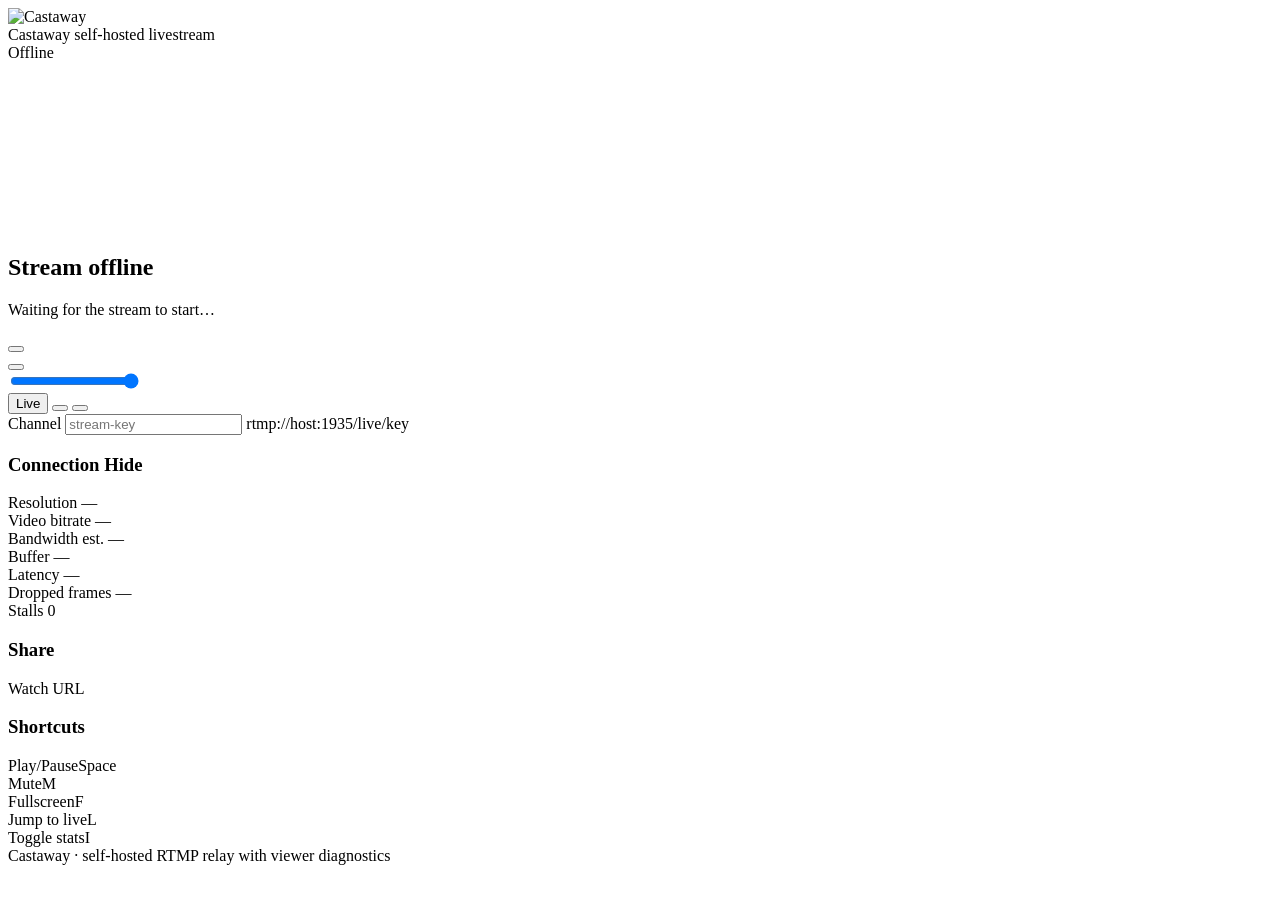
==== html/index.html @ 37617a58 "Initial release: castaway 0.2.0 Polished RTMP streaming with custom HTML5 player and viewer-side con" ====
<!DOCTYPE html>
<html lang="en">
<head>
<meta charset="utf-8">
<meta name="viewport" content="width=device-width,initial-scale=1">
<title>Castaway</title>
<link rel="icon" type="image/svg+xml" href="/icon.svg">
<link rel="stylesheet" href="/style.css">
</head>
<body>

<header class="app-header">
  <img class="app-logo" src="/icon.svg" alt="Castaway">
  <div>
    <span class="app-title">Castaway</span>
    <span class="app-tagline">self-hosted livestream</span>
  </div>
  <span class="spacer"></span>
  <span id="live-pill" class="live-pill off">Offline</span>
</header>

<main class="main">
  <div>
    <div id="player-wrap" class="player-wrap">
      <video id="video" autoplay muted playsinline></video>

      <div id="offline" class="offline-overlay">
        <img class="icon" src="/icon.svg" alt="">
        <h2>Stream offline</h2>
        <p id="offline-msg">Waiting for the stream to start…</p>
      </div>

      <div class="controls">
        <div class="scrubber-row"><div id="scrub-fill" class="scrubber-fill"></div></div>
        <div class="controls-row">
          <button id="play-btn"  class="control-btn" title="Play/Pause (Space)"></button>
          <div class="volume-wrap">
            <button id="mute-btn" class="control-btn" title="Mute (M)"></button>
            <div class="volume-slider">
              <input type="range" id="vol-slider" min="0" max="1" step="0.01" value="1">
            </div>
          </div>
          <button id="live-btn" class="live-jump synced" title="Jump to live (L)">Live</button>
          <span class="spacer"></span>
          <button id="pip-btn" class="control-btn" title="Picture-in-picture"></button>
          <button id="fs-btn"  class="control-btn" title="Fullscreen (F)"></button>
        </div>
      </div>
    </div>

    <div class="channel-bar">
      <label for="channel-input">Channel</label>
      <input id="channel-input" type="text" placeholder="stream-key" autocomplete="off">
      <span class="ingest" id="ingest-url">rtmp://host:1935/live/key</span>
    </div>
  </div>

  <aside class="sidebar">
    <div id="stats-card" class="card">
      <h3>Connection
        <span id="stats-toggle" class="toggle">Hide</span>
      </h3>
      <div class="stat-row"><span class="label">Resolution</span>     <span id="s-res"   class="value">—</span></div>
      <div class="stat-row"><span class="label">Video bitrate</span>  <span id="s-vbr"   class="value">—</span></div>
      <div class="stat-row"><span class="label">Bandwidth est.</span> <span id="s-bw"    class="value">—</span></div>
      <div class="stat-row"><span class="label">Buffer</span>         <span id="s-buf"   class="value">—</span></div>
      <div class="stat-row"><span class="label">Latency</span>        <span id="s-lat"   class="value">—</span></div>
      <div class="stat-row"><span class="label">Dropped frames</span> <span id="s-drop"  class="value">—</span></div>
      <div class="stat-row"><span class="label">Stalls</span>         <span id="s-stall" class="value">0</span></div>
    </div>

    <div class="card">
      <h3>Share</h3>
      <div class="stat-row"><span class="label">Watch URL</span></div>
      <div style="font-family:ui-monospace,monospace; font-size:12px; color:var(--text-dim); user-select:all; word-break:break-all;" id="watch-url"></div>
    </div>

    <div class="card">
      <h3>Shortcuts</h3>
      <div class="stat-row"><span class="label">Play/Pause</span><span class="value">Space</span></div>
      <div class="stat-row"><span class="label">Mute</span><span class="value">M</span></div>
      <div class="stat-row"><span class="label">Fullscreen</span><span class="value">F</span></div>
      <div class="stat-row"><span class="label">Jump to live</span><span class="value">L</span></div>
      <div class="stat-row"><span class="label">Toggle stats</span><span class="value">I</span></div>
    </div>
  </aside>
</main>

<footer class="app-footer">
  Castaway · self-hosted RTMP relay with viewer diagnostics
</footer>

<script src="https://cdn.jsdelivr.net/npm/hls.js@1.5.13/dist/hls.min.js"></script>
<script src="/player.js"></script>
</body>
</html>
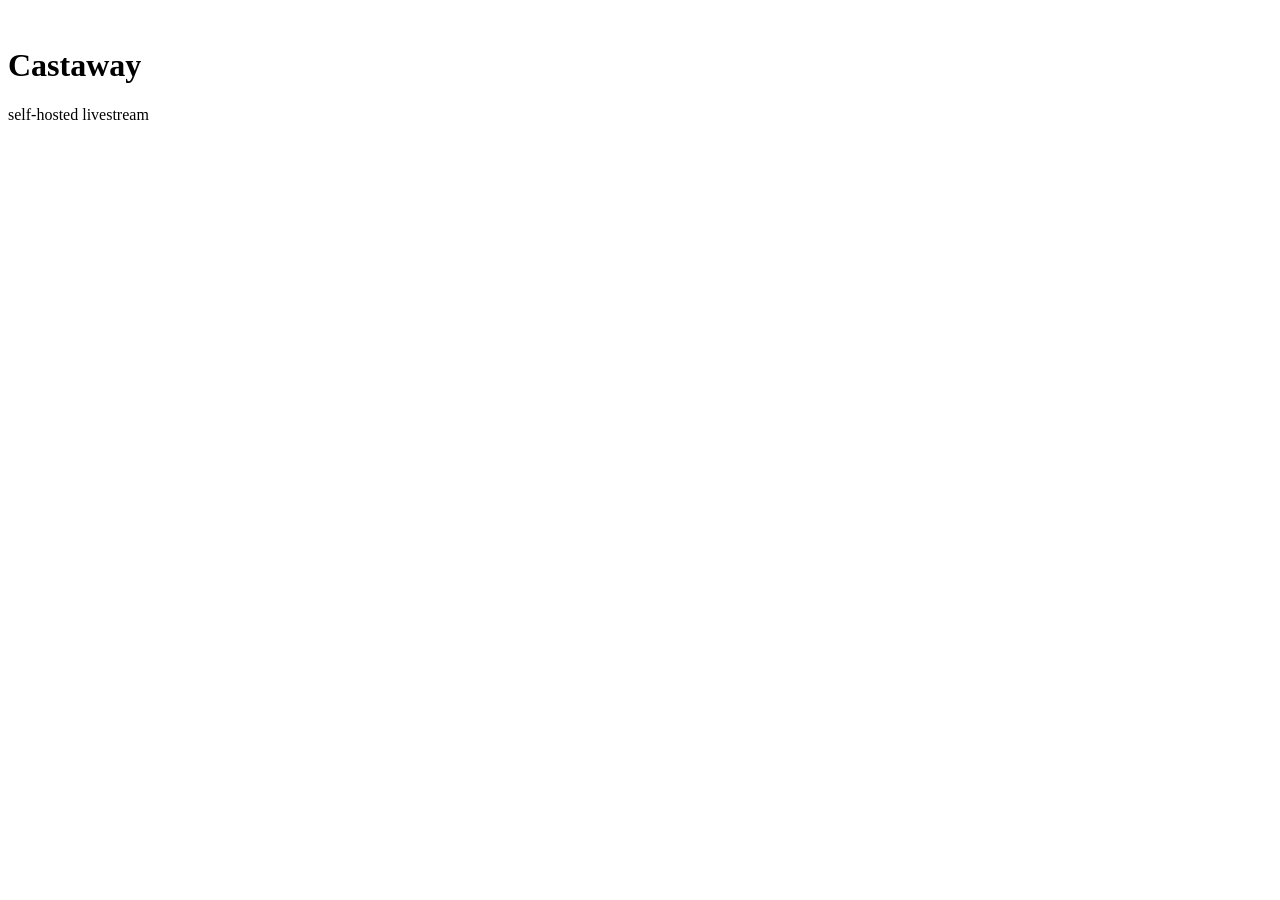
==== commit 33110a4b: "v0.3.0: fullscreen player, lobby, ABR via QSV, viewer password - Player UI redesigned to be edge-to-" ====
--- a/html/index.html
+++ b/html/index.html
@@ -7,90 +7,29 @@
 <link rel="icon" type="image/svg+xml" href="/icon.svg">
 <link rel="stylesheet" href="/style.css">
 </head>
-<body>
-
-<header class="app-header">
-  <img class="app-logo" src="/icon.svg" alt="Castaway">
-  <div>
-    <span class="app-title">Castaway</span>
-    <span class="app-tagline">self-hosted livestream</span>
-  </div>
-  <span class="spacer"></span>
-  <span id="live-pill" class="live-pill off">Offline</span>
-</header>
-
-<main class="main">
-  <div>
-    <div id="player-wrap" class="player-wrap">
-      <video id="video" autoplay muted playsinline></video>
-
-      <div id="offline" class="offline-overlay">
-        <img class="icon" src="/icon.svg" alt="">
-        <h2>Stream offline</h2>
-        <p id="offline-msg">Waiting for the stream to start…</p>
-      </div>
-
-      <div class="controls">
-        <div class="scrubber-row"><div id="scrub-fill" class="scrubber-fill"></div></div>
-        <div class="controls-row">
-          <button id="play-btn"  class="control-btn" title="Play/Pause (Space)"></button>
-          <div class="volume-wrap">
-            <button id="mute-btn" class="control-btn" title="Mute (M)"></button>
-            <div class="volume-slider">
-              <input type="range" id="vol-slider" min="0" max="1" step="0.01" value="1">
-            </div>
-          </div>
-          <button id="live-btn" class="live-jump synced" title="Jump to live (L)">Live</button>
-          <span class="spacer"></span>
-          <button id="pip-btn" class="control-btn" title="Picture-in-picture"></button>
-          <button id="fs-btn"  class="control-btn" title="Fullscreen (F)"></button>
-        </div>
-      </div>
-    </div>
-
-    <div class="channel-bar">
-      <label for="channel-input">Channel</label>
-      <input id="channel-input" type="text" placeholder="stream-key" autocomplete="off">
-      <span class="ingest" id="ingest-url">rtmp://host:1935/live/key</span>
+<body class="lobby">
+<div class="lobby-wrap">
+  <div class="lobby-header">
+    <img src="/icon.svg" alt="">
+    <div>
+      <h1>Castaway</h1>
+      <span>self-hosted livestream</span>
     </div>
   </div>
 
-  <aside class="sidebar">
-    <div id="stats-card" class="card">
-      <h3>Connection
-        <span id="stats-toggle" class="toggle">Hide</span>
-      </h3>
-      <div class="stat-row"><span class="label">Resolution</span>     <span id="s-res"   class="value">—</span></div>
-      <div class="stat-row"><span class="label">Video bitrate</span>  <span id="s-vbr"   class="value">—</span></div>
-      <div class="stat-row"><span class="label">Bandwidth est.</span> <span id="s-bw"    class="value">—</span></div>
-      <div class="stat-row"><span class="label">Buffer</span>         <span id="s-buf"   class="value">—</span></div>
-      <div class="stat-row"><span class="label">Latency</span>        <span id="s-lat"   class="value">—</span></div>
-      <div class="stat-row"><span class="label">Dropped frames</span> <span id="s-drop"  class="value">—</span></div>
-      <div class="stat-row"><span class="label">Stalls</span>         <span id="s-stall" class="value">0</span></div>
-    </div>
+  <div id="lobby-content"></div>
+</div>
 
-    <div class="card">
-      <h3>Share</h3>
-      <div class="stat-row"><span class="label">Watch URL</span></div>
-      <div style="font-family:ui-monospace,monospace; font-size:12px; color:var(--text-dim); user-select:all; word-break:break-all;" id="watch-url"></div>
-    </div>
-
-    <div class="card">
-      <h3>Shortcuts</h3>
-      <div class="stat-row"><span class="label">Play/Pause</span><span class="value">Space</span></div>
-      <div class="stat-row"><span class="label">Mute</span><span class="value">M</span></div>
-      <div class="stat-row"><span class="label">Fullscreen</span><span class="value">F</span></div>
-      <div class="stat-row"><span class="label">Jump to live</span><span class="value">L</span></div>
-      <div class="stat-row"><span class="label">Toggle stats</span><span class="value">I</span></div>
-    </div>
-  </aside>
-</main>
-
-<footer class="app-footer">
-  Castaway · self-hosted RTMP relay with viewer diagnostics
-</footer>
-
-<script src="https://cdn.jsdelivr.net/npm/hls.js@1.5.13/dist/hls.min.js"></script>
-<script src="/player.js"></script>
+<script>
+  // Backwards compat — old links used /?c=<key>; redirect those to /watch.html.
+  (() => {
+    const p = new URLSearchParams(location.search);
+    if (p.get('c') || p.get('key')) {
+      const k = p.get('c') || p.get('key');
+      location.replace('/watch.html?c=' + encodeURIComponent(k));
+    }
+  })();
+</script>
+<script src="/lobby.js"></script>
 </body>
 </html>
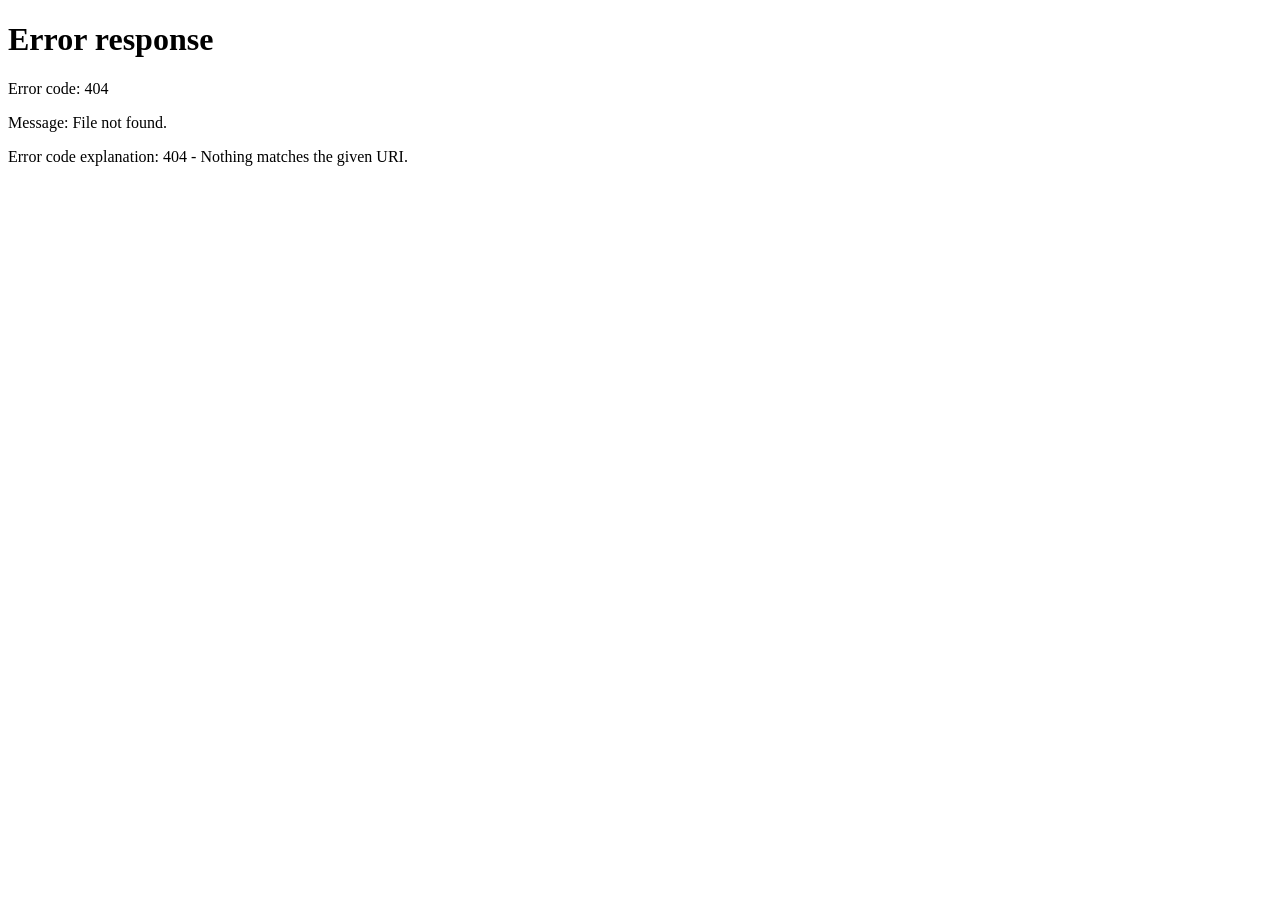
==== commit f0105eb3: "v0.4.0: single-stream model, hide OBS key from viewers - One container = one stream. STREAM_KEY (sin" ====
--- a/html/index.html
+++ b/html/index.html
@@ -2,34 +2,8 @@
 <html lang="en">
 <head>
 <meta charset="utf-8">
-<meta name="viewport" content="width=device-width,initial-scale=1">
+<meta http-equiv="refresh" content="0; url=/watch.html">
 <title>Castaway</title>
-<link rel="icon" type="image/svg+xml" href="/icon.svg">
-<link rel="stylesheet" href="/style.css">
 </head>
-<body class="lobby">
-<div class="lobby-wrap">
-  <div class="lobby-header">
-    <img src="/icon.svg" alt="">
-    <div>
-      <h1>Castaway</h1>
-      <span>self-hosted livestream</span>
-    </div>
-  </div>
-
-  <div id="lobby-content"></div>
-</div>
-
-<script>
-  // Backwards compat — old links used /?c=<key>; redirect those to /watch.html.
-  (() => {
-    const p = new URLSearchParams(location.search);
-    if (p.get('c') || p.get('key')) {
-      const k = p.get('c') || p.get('key');
-      location.replace('/watch.html?c=' + encodeURIComponent(k));
-    }
-  })();
-</script>
-<script src="/lobby.js"></script>
-</body>
+<body><script>location.replace('/watch.html');</script></body>
 </html>
